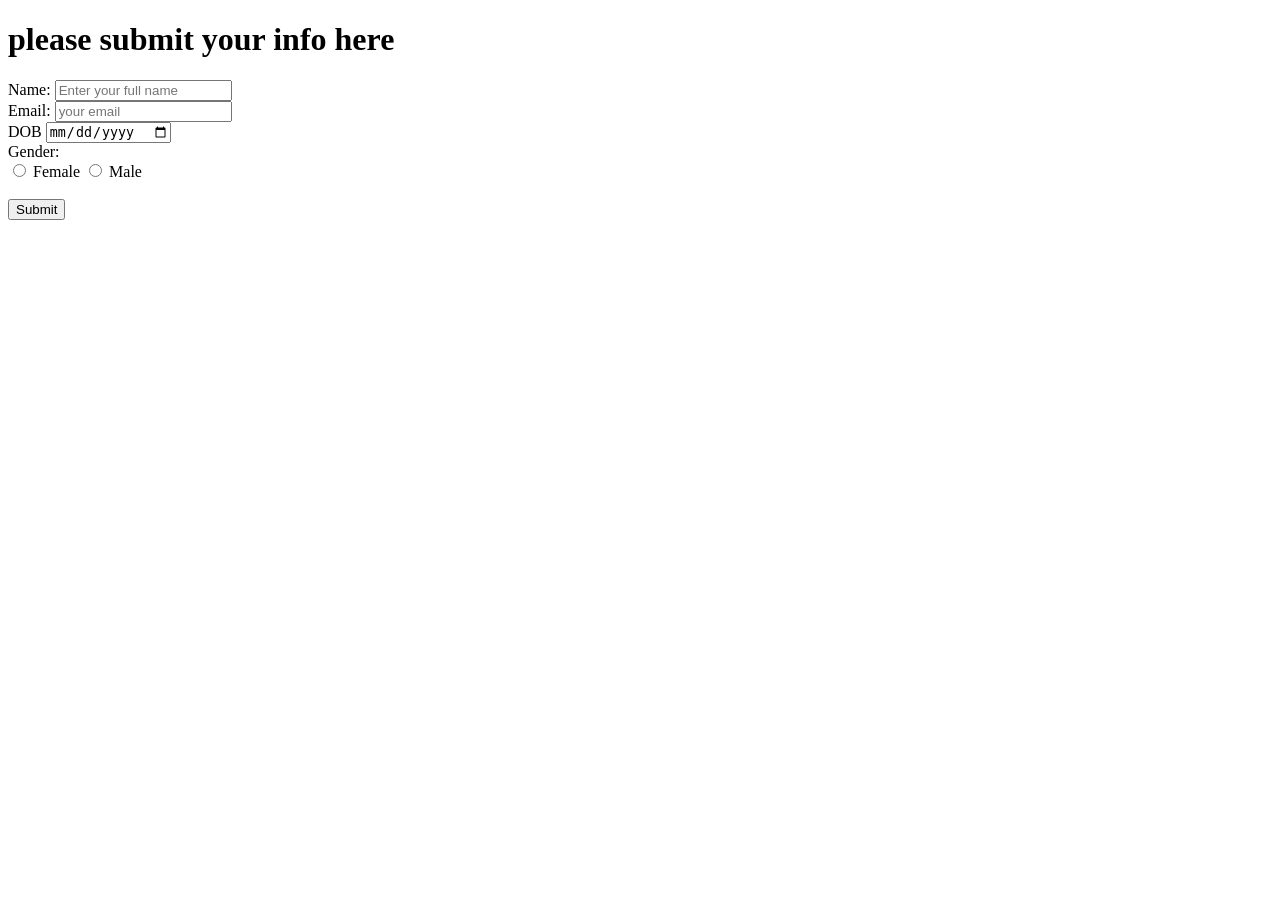
==== src/admin/index.html @ 4a1d6d74 "cleaned up folder structure" ====
<!DOCTYPE html>
<html lang="en">
<head>
    <meta charset="UTF-8">
    <meta name="viewport" content="width=device-width, initial-scale=1.0">
    <title>Document</title>
    <link rel="stylesheet" href="style.css">
</head>
<body>
    

    <div class = "form-container">

        <h1>please submit your info here</h1>

            <form action="submit.php" method="post">

                <div class = "form-group">
                   
                    <label for="name">Name:</label>
                    <input type="text" name="name" id="name" placeholder="Enter your full name" required>
                </div>

                <div class = "form-group">
                   
                    <label for="email">Email:</label>
                    <input type="email" name="email" id="email" placeholder="your email" required>
                </div>

                <div class = "form-group">
                    
                    <label for="dob">DOB</label>
                    <input type="date" name="dob" id="dob">
                </div>
                    
                <div class="form-group">
                    <label>Gender:</label>
                
                    <div class="radio-group">
                        <input type="radio" name="gender" value="female" id="female">
                        <label for="female">Female</label>
                
                        <input type="radio" name="gender" value="male" id="male">
                        <label for="male">Male</label>
                    </div>
                </div>
                

                
                <br>
                <button type = "submit">Submit</button>

            </form>
    </div>
</body>
</html>
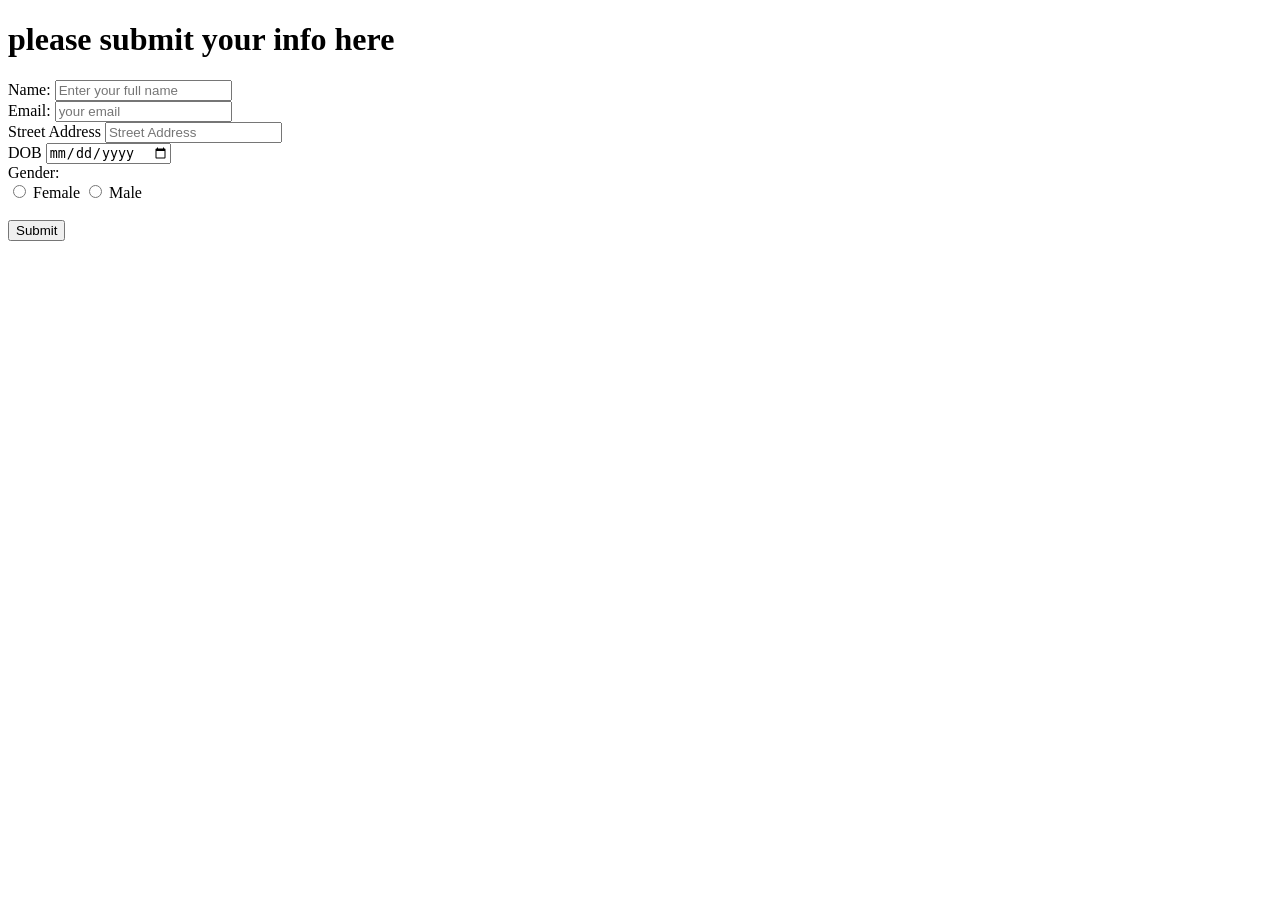
==== commit 2ef1539b: "test" ====
--- a/src/admin/index.html
+++ b/src/admin/index.html
@@ -27,6 +27,11 @@
                     <input type="email" name="email" id="email" placeholder="your email" required>
                 </div>
 
+                <div class = "form group">
+                    <label for="Address">Street Address</label>
+                    <input type="text" name="streetAdd" id="streetAdd" placeholder="Street Address">
+                </div>
+
                 <div class = "form-group">
                     
                     <label for="dob">DOB</label>
